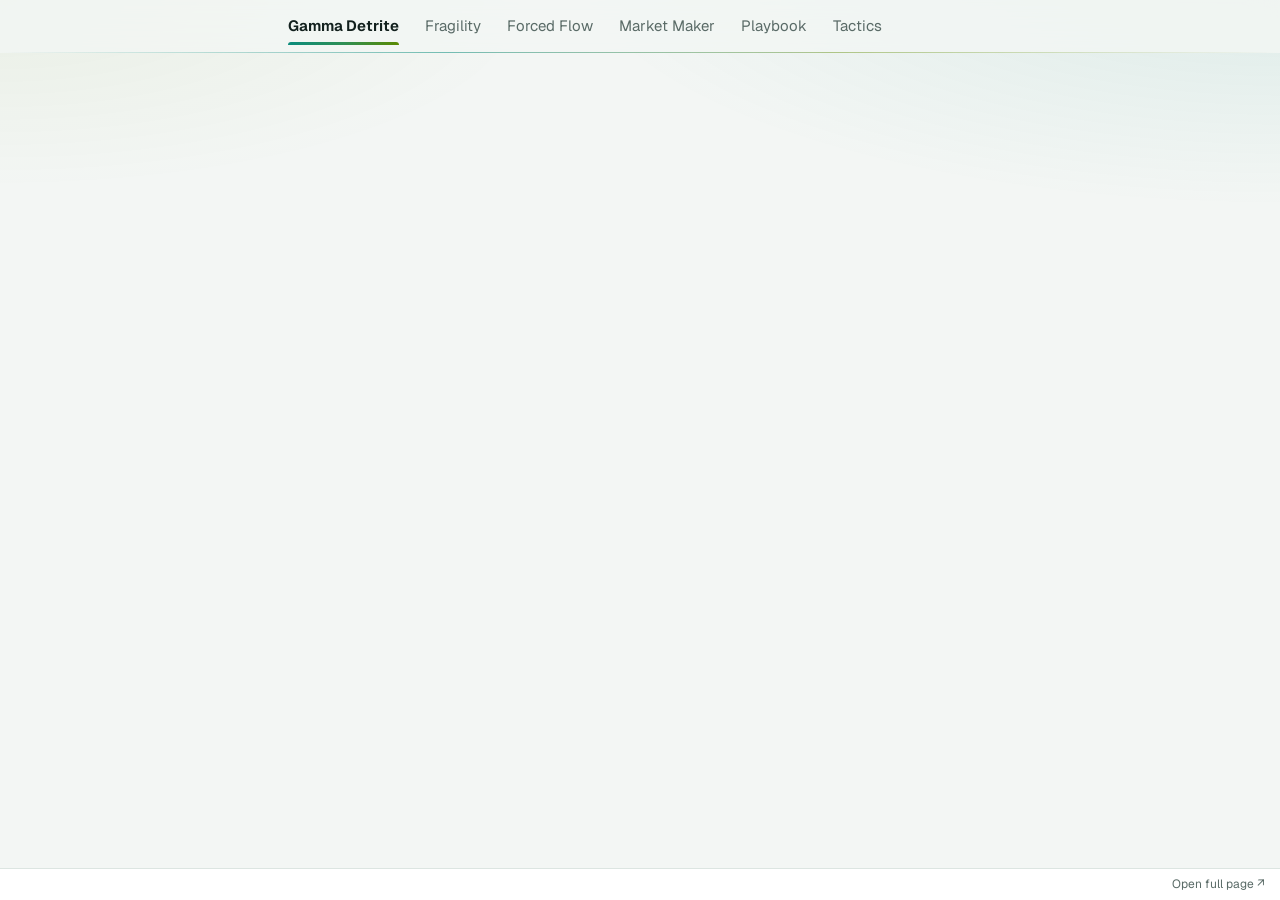
==== preview/index.html @ 047ede39 "Preview of the teal-to-lime look at /preview/ (live page unchanged) Co-Authored-By: Claude Opus 5.5 " ====
<!doctype html>
<html lang="en">
<head>
  <meta charset="utf-8">
  <meta name="viewport" content="width=device-width, initial-scale=1">
  <meta name="theme-color" content="#070b0c">
  <title>Fragility Score</title>
  <link rel="preconnect" href="https://fonts.googleapis.com">
  <link rel="preconnect" href="https://fonts.gstatic.com" crossorigin>
  <link rel="stylesheet" href="https://fonts.googleapis.com/css2?family=Geist:wght@400..800&display=swap">
  <link rel="stylesheet" href="assets/style.css?v=28">
</head>
<body>
  <header class="top">
    <nav class="tabs" id="tabs" aria-label="Tools"></nav>
  </header>
  <main id="view"></main>
  <script type="module" src="assets/app.js?v=28"></script>
</body>
</html>
---- preview/assets/style.css ----
:root {
  --bg: #070b0c;
  --card: #0e1415;
  --card-top: #121b1c;
  --line: #1d2a2b;
  --text: #e8f0ef;
  --muted: #8b9a9a;
  /* The look: teal fading into lime on near-black (owner's pick, Nov 2026).
     --accent is the teal end and marks selection, "ready" and "preferred". */
  --accent: #2cc9b5;
  --lime: #b4e33d;
  --grad: linear-gradient(110deg, #2cc9b5 0%, #5fd69a 50%, #b4e33d 100%);
  --halo: rgba(44, 201, 181, .13);
  --halo-2: rgba(180, 227, 61, .07);
  --shadow: rgba(0, 0, 0, .55);
  --calm: #2fa37a;
  --building: #d99a2b;
  --primed: #e0524f;
  --calm-soft: #17352b;
  --building-soft: #3a2e15;
  --primed-soft: #3d1c1c;
  /* Forced Flow: liquidation sides (validated for colour-blind separation)
     and gamma colours matching Gamma Detrite. */
  --liq-long: #c87d2a;
  --liq-short: #977ae6;
  --g-pos: #4fc3d9;
  --g-neg: #ec6f93;
  --flip: #f0b84a;
}

@media (prefers-color-scheme: light) {
  :root {
    --bg: #f3f6f4;
    --card: #ffffff;
    --card-top: #f8fbf9;
    --line: #dce5e1;
    --text: #12201d;
    --muted: #5a6b67;
    --accent: #0b8c7d;
    --lime: #5b8a00;
    --grad: linear-gradient(110deg, #0b8c7d 0%, #2f8f55 50%, #5b8a00 100%);
    --halo: rgba(11, 140, 125, .10);
    --halo-2: rgba(91, 138, 0, .06);
    --shadow: rgba(18, 40, 35, .12);
    --calm-soft: #dcf2e9;
    --building-soft: #f8ecd2;
    --primed-soft: #f9dcdb;
    --liq-long: #c26f1c;
    --liq-short: #8b6fd6;
    --g-pos: #0f8ea6;
    --g-neg: #c23a63;
    --flip: #9a6a00;
  }
}

* { box-sizing: border-box; }

body {
  margin: 0;
  background: var(--bg);
  color: var(--text);
  font: 15px/1.45 "Geist", -apple-system, BlinkMacSystemFont, "Segoe UI", Roboto, Helvetica, Arial, sans-serif;
  -webkit-text-size-adjust: 100%;
}

.top {
  position: sticky;
  top: 0;
  z-index: 5;
  background: var(--bg);
  border-bottom: 1px solid var(--line);
}

.tabs {
  display: flex;
  gap: 4px;
  max-width: 760px;
  margin: 0 auto;
  padding: 8px 16px;
  overflow-x: auto;
  -webkit-overflow-scrolling: touch;
}

.tabs a {
  flex: 0 0 auto;
  padding: 7px 12px;
  border-radius: 8px;
  color: var(--muted);
  text-decoration: none;
  white-space: nowrap;
}

.tabs a.active { background: var(--card); color: var(--text); font-weight: 600; }

.wrap { max-width: 760px; margin: 0 auto; padding: 16px; }
.pane[hidden] { display: none; }

.embed-frame { display: block; width: 100%; height: calc(var(--avail-h, 85vh) - 32px); border: 0; }
/* Slim bar under the frame so the link never covers the embedded page. */
.embed-bar {
  display: flex;
  align-items: center;
  justify-content: flex-end;
  height: 32px;
  padding: 0 16px;
  border-top: 1px solid var(--line);
  background: var(--card);
}
.embed-open { color: var(--muted); font-size: 12px; text-decoration: none; }

.card {
  background: var(--card);
  border: 1px solid var(--line);
  border-radius: 12px;
  padding: 16px;
  margin-top: 12px;
}

h2, h3 { margin: 0 0 10px; font-size: 16px; }

.row { display: flex; gap: 10px; align-items: center; }
.between { justify-content: space-between; }
.baseline { align-items: flex-start; }
.muted { color: var(--muted); }
.small { font-size: 13px; }
.label { color: var(--muted); font-size: 13px; text-transform: uppercase; letter-spacing: .04em; }
.label.small { margin-top: 14px; font-size: 11px; }

.btn {
  background: var(--card);
  color: var(--text);
  border: 1px solid var(--line);
  border-radius: 8px;
  padding: 8px 14px;
  font: inherit;
  cursor: pointer;
}
.btn:disabled { opacity: .6; }

.seg { display: inline-flex; background: var(--card); border: 1px solid var(--line); border-radius: 10px; padding: 3px; }
.seg button {
  background: none;
  border: 0;
  color: var(--muted);
  font: inherit;
  font-weight: 600;
  padding: 7px 14px;
  border-radius: 7px;
  cursor: pointer;
  display: inline-flex;
  align-items: center;
  gap: 6px;
}
.seg button.on { background: var(--bg); color: var(--text); }

.pill { font-size: 12px; padding: 1px 7px; border-radius: 999px; color: #fff; }
.pill.calm { background: var(--calm); }
.pill.building { background: var(--building); }
.pill.primed { background: var(--primed); }

.big { font-size: 56px; font-weight: 700; line-height: 1.05; font-variant-numeric: tabular-nums; }
.of { font-size: 18px; color: var(--muted); font-weight: 500; margin-left: 4px; }

.zone { font-size: 18px; font-weight: 700; padding: 6px 14px; border-radius: 10px; margin-top: 6px; }
.zone.calm { background: var(--calm-soft); color: var(--calm); }
.zone.building { background: var(--building-soft); color: var(--building); }
.zone.primed { background: var(--primed-soft); color: var(--primed); }

.gauge { position: relative; height: 26px; margin-top: 14px; }
.zones { display: flex; height: 100%; border-radius: 8px; overflow: hidden; }
.seg-zone { height: 100%; display: flex; align-items: center; justify-content: center; font-size: 11px; font-weight: 600; }
.seg-zone.calm { background: var(--calm-soft); color: var(--calm); }
.seg-zone.building { background: var(--building-soft); color: var(--building); }
.seg-zone.primed { background: var(--primed-soft); color: var(--primed); }
.marker {
  position: absolute;
  top: -5px;
  width: 4px;
  height: 36px;
  margin-left: -2px;
  background: var(--text);
  border-radius: 2px;
}

.stack { display: flex; height: 10px; margin-top: 6px; background: var(--line); border-radius: 5px; overflow: hidden; }
.stack div { height: 100%; }

.input { padding: 12px 0; border-top: 1px solid var(--line); }
.input:first-of-type { border-top: 0; padding-top: 0; }
.input.off { opacity: .55; }
.input .bar { height: 6px; background: var(--line); border-radius: 3px; margin: 8px 0 6px; overflow: hidden; }
.input .bar div { height: 100%; border-radius: 3px; }
.dot { display: inline-block; width: 10px; height: 10px; border-radius: 50%; margin-right: 8px; }
.pts { font-weight: 700; font-size: 18px; white-space: nowrap; font-variant-numeric: tabular-nums; }

.sources { list-style: none; padding: 0; margin: 0; columns: 2; }
.sources li { padding: 2px 0; break-inside: avoid; }
.ok { color: var(--calm); }
.bad { color: var(--primed); }

.banner {
  margin-top: 12px;
  padding: 10px 14px;
  border-radius: 10px;
  background: var(--building-soft);
  color: var(--text);
  border: 1px solid var(--building);
}

@media (max-width: 480px) {
  .big { font-size: 46px; }
  .sources { columns: 1; }
}

.chart { position: relative; margin: 6px 0 12px; touch-action: pan-y; }
.chart svg { display: block; }
.chart .band.calm { fill: var(--calm-soft); }
.chart .band.building { fill: var(--building-soft); }
.chart .band.primed { fill: var(--primed-soft); }
.chart .band-label { fill: var(--muted); font-size: 10px; font-weight: 600; }
.chart .axis { fill: var(--muted); font-size: 10px; }
.chart .line { fill: none; stroke: var(--text); stroke-width: 2; stroke-linejoin: round; stroke-linecap: round; }
.chart .dot { fill: var(--text); stroke: var(--card); stroke-width: 2; }
.chart .cross { stroke: var(--muted); stroke-width: 1; stroke-dasharray: 3 3; }
.chart .tip { min-height: 20px; margin-top: 4px; font-size: 13px; }

.stats { width: 100%; border-collapse: collapse; font-size: 13px; }
.stats th { text-align: left; font-weight: 600; color: var(--muted); padding: 4px 6px 6px 0; }
.stats td { padding: 6px 6px 6px 0; border-top: 1px solid var(--line); font-variant-numeric: tabular-nums; }

/* Forced Flow */
.mid-num { font-size: 30px; font-weight: 700; font-variant-numeric: tabular-nums; }
a.plain { color: inherit; text-decoration: none; }
h4 { margin: 10px 0 0; font-size: 14px; }
.two { display: flex; gap: 16px; }
.two > div { flex: 1 1 0; min-width: 0; }
.clusters { list-style: none; padding: 0; margin: 6px 0 0; }
.clusters li { padding: 8px 0; border-top: 1px solid var(--line); }
.tag { display: inline-block; margin-top: 4px; font-size: 12px; padding: 1px 7px; border-radius: 999px; border: 1px solid currentColor; }
.tag.neg { color: var(--g-neg); }
.tag.pos { color: var(--g-pos); }
.sw { display: inline-block; width: 10px; height: 10px; border-radius: 2px; margin-right: 6px; vertical-align: -1px; }
.legend { display: flex; flex-wrap: wrap; gap: 4px 14px; margin-bottom: 8px; color: var(--muted); }
.legend .ln { display: inline-block; width: 16px; margin-right: 6px; vertical-align: 3px; border-top: 2px solid var(--text); }
.legend .ln.dash { border-top: 2px dashed var(--flip); }
.ladder { touch-action: pan-y; }
.ladder svg { display: block; }
.ladder .axis { fill: var(--muted); font-size: 10px; }
.ladder .liq.long { fill: var(--liq-long); }
.ladder .liq.short { fill: var(--liq-short); }
.ladder .g.pos { fill: var(--g-pos); }
.ladder .g.neg { fill: var(--g-neg); }
.ladder .gz { stroke: var(--line); stroke-width: 1; }
.ladder .spot { stroke: var(--text); stroke-width: 2; }
.ladder .spot-label { fill: var(--text); font-size: 11px; font-weight: 700; }
.ladder .flip { stroke: var(--flip); stroke-width: 1.5; stroke-dasharray: 4 3; }
.ladder .flip-label { fill: var(--flip); font-size: 10px; font-weight: 600; }
.ladder .hl { fill: var(--text); opacity: .08; }
.readout { min-height: 20px; margin-top: 6px; }
details summary { cursor: pointer; }

@media (max-width: 480px) {
  .two { flex-direction: column; gap: 0; }
}

/* Forced Flow: plain-English reading. Left edge colour follows the risky direction. */
.verdict { --tone: var(--muted); }
.verdict.down { --tone: var(--liq-long); }
.verdict.up { --tone: var(--liq-short); }
.verdict.both { --tone: var(--primed); }
.verdict.calm { --tone: var(--g-pos); }
.verdict-head { margin: 4px 0 6px; font-size: 18px; font-weight: 650; line-height: 1.3; }
.verdict-urgency { margin: 0 0 8px; }
.verdict-lines { margin: 0 0 10px; padding-left: 18px; }
.verdict-lines li { margin: 3px 0; }
.verdict-action { margin: 0 0 8px; }

/* Market Maker: reading tones and the implied vs realized chart */
.verdict.win { --tone: var(--calm); }
.verdict.lose { --tone: var(--primed); }
.verdict.even { --tone: var(--accent); }
.verdict.steady { --tone: var(--calm); }
.verdict.watch { --tone: var(--building); }
.verdict.unstable { --tone: var(--primed); }
.o-steady { color: var(--calm); }
.o-watch { color: var(--building); }
.o-unstable { color: var(--primed); }
.chart .grid { stroke: var(--line); stroke-width: 1; }
.chart .gap { stroke: none; opacity: .28; }
.chart .gap.earn { fill: var(--calm); }
.chart .gap.lose { fill: var(--primed); }
.chart .vl { fill: none; stroke-width: 2; stroke-linejoin: round; }
.chart .vl.iv { stroke: var(--accent); }
.chart .vl.rv { stroke: var(--flip); }
.legend .ln.iv { border-top-color: var(--accent); }
.legend .ln.rv { border-top-color: var(--flip); }
.tiles { display: grid; grid-template-columns: repeat(3, 1fr); gap: 8px; margin-bottom: 12px; }
.tile { background: var(--bg); border-radius: 10px; padding: 10px; min-width: 0; }
.tile .label { font-size: 11px; }
.tile-num { font-size: 18px; font-weight: 700; margin: 2px 0; font-variant-numeric: tabular-nums; white-space: nowrap; }
.cash-in { color: var(--calm); }
.cash-out { color: var(--primed); }

/* Playbook: mode colours, decision cards, size inputs */
.pill.pb-primed { background: var(--primed); }
.pill.pb-building { background: var(--building); }
.pill.pb-accent { background: var(--accent); }
.pill.pb-calm { background: var(--calm); }
.pill.pb-muted { background: var(--muted); }
.verdict.pb-primed { --tone: var(--primed); }
.verdict.pb-building { --tone: var(--building); }
.verdict.pb-accent { --tone: var(--accent); }
.verdict.pb-calm { --tone: var(--calm); }
.verdict.pb-muted { --tone: var(--muted); }
.pb-h { margin: 18px 0 0; }
.pb-plan { --tone: var(--line); }
.pb-plan.down { --tone: var(--primed); }
.pb-plan.up { --tone: var(--calm); }
.pb-plan.both { --tone: var(--accent); }
.pb-plan.wait { --tone: var(--muted); }
.pb-plan:not(.pref) { opacity: .92; }
.pb-plan.pref { box-shadow: 0 0 0 1px var(--accent) inset; }
.pb-top { display: flex; justify-content: space-between; align-items: center; gap: 8px; flex-wrap: wrap; margin-bottom: 8px; }
.pb-top h3 { margin: 0; }
.pb-chips { display: flex; gap: 6px; flex-wrap: wrap; }
.chip { font-size: 12px; padding: 1px 8px; border-radius: 999px; border: 1px solid var(--line); color: var(--muted); white-space: nowrap; }
.chip.pref { border-color: var(--accent); color: var(--accent); font-weight: 600; }
.chip.trig { border-color: var(--building); color: var(--building); font-weight: 600; }
.pb-status { margin: 0 0 10px; color: var(--muted); }
.pb-dl { display: grid; grid-template-columns: max-content minmax(0, 1fr); gap: 7px 12px; margin: 0 0 6px; font-size: 14px; }
.pb-dl dt { color: var(--muted); }
.pb-dl dd { margin: 0; min-width: 0; }
.pb-tg { list-style: none; padding: 0; margin: 0; display: grid; gap: 6px; }
.num { font-variant-numeric: tabular-nums; }
.pb-calc { display: grid; grid-template-columns: 1fr 1fr; gap: 10px; margin-bottom: 8px; }
.pb-calc label { display: grid; gap: 4px; font-size: 12px; color: var(--muted); min-width: 0; }
.pb-calc input { width: 100%; font: inherit; font-size: 16px; padding: 8px; border-radius: 8px; border: 1px solid var(--line); background: var(--bg); color: var(--text); }

/* Tactics: GEX pivot + exhaustion */
.verdict.tc-short { --tone: var(--primed); }
.verdict.tc-long { --tone: var(--calm); }
.verdict.tc-build { --tone: var(--building); }
.verdict.tc-wait { --tone: var(--muted); }
.pill.tc-st-ready { background: var(--accent); }
.pill.tc-st-building { background: var(--building); }
.pill.tc-st-waiting, .pill.tc-st-none { background: var(--muted); }
.tc-checks { list-style: none; padding: 0; margin: 0 0 10px; display: grid; gap: 6px; }
.tc-checks li { display: grid; grid-template-columns: 18px minmax(0, 1fr); gap: 6px; }
.tc-ic { font-weight: 700; text-align: center; }
.tc-checks .ok .tc-ic { color: var(--calm); }
.tc-checks .no .tc-ic { color: var(--primed); }
.tc-checks .wait .tc-ic { color: var(--muted); }
.tc-green { color: var(--calm); }
.tc-red { color: var(--primed); }
.tc-steps { padding-left: 18px; display: grid; gap: 6px; }
.legend .ln.tc-pv { border-top: 2px dashed var(--g-pos); }
.legend .ln.tc-va { border-top: 2px dashed var(--liq-long); }
.legend .ln.tc-poc { border-top: 2px solid var(--flip); }
.legend .ln.tc-calls { border-top-color: var(--calm); }
.legend .ln.tc-puts { border-top-color: var(--primed); }
.legend .ln.tc-price { border-top-color: var(--muted); }
.chart .tc-row { stroke: var(--line); stroke-width: 1; stroke-dasharray: 1 4; }
.chart .tc-b { opacity: .55; }
.chart .tc-b.live { opacity: .95; }
.chart .tc-b.pos { fill: var(--g-pos); }
.chart .tc-b.neg { fill: var(--g-neg); }
.chart .tc-px { fill: none; stroke: var(--text); stroke-width: 1.6; stroke-linejoin: round; }
.chart .tc-pvband { fill: var(--g-pos); opacity: .12; }
.tc-pvl { stroke: var(--g-pos); stroke-width: 1.6; stroke-dasharray: 5 3; }
.tc-pvt, .tc-pvlt { fill: var(--g-pos); font-size: 10px; font-weight: 700; }
.chart .tc-now { fill: var(--text); }
.chart .tc-nowt { fill: var(--bg); font-size: 10px; font-weight: 700; }
.chart .tc-dc { fill: none; stroke: var(--calm); stroke-width: 2; }
.chart .tc-dp { fill: none; stroke: var(--primed); stroke-width: 2; }
.chart .tc-dpx { fill: none; stroke: var(--muted); stroke-width: 1; opacity: .7; }
.tc-scroll { overflow-x: auto; }
.tc-heat { border-collapse: collapse; width: 100%; font-size: 11px; font-variant-numeric: tabular-nums; }
.tc-heat th { color: var(--muted); font-weight: 600; padding: 3px 4px; text-align: right; white-space: nowrap; }
.tc-heat th:first-child, .tc-heat td.tc-k { text-align: left; }
.tc-heat td { padding: 3px 4px; text-align: right; border-top: 1px solid var(--line); white-space: nowrap; }
.tc-heat tr.tc-spot td { font-weight: 700; }
.tc-heat tr[data-pivot] td.tc-k { color: var(--g-pos); }
.tc-pvtag { font-size: 9px; font-weight: 700; color: var(--g-pos); text-transform: uppercase; }
.tc-fp { margin: 6px 0 10px; touch-action: pan-y; }
.tc-fp svg { display: block; }
.tc-fp .axis { fill: var(--muted); font-size: 9px; }
.tc-cell.pos { fill: var(--calm); }
.tc-cell.neg { fill: var(--primed); }
.tc-fpt { fill: var(--text); font-variant-numeric: tabular-nums; }
.tc-imb-s { fill: var(--primed); font-weight: 700; }
.tc-imb-b { fill: var(--calm); font-weight: 700; }
.tc-wick { stroke: var(--muted); stroke-width: 1; }
.tc-body.pos { fill: var(--calm); }
.tc-body.neg { fill: var(--primed); }
.tc-mk { font-size: 10px; }
.tc-mk.neg { fill: var(--primed); }
.tc-mk.pos { fill: var(--calm); }
.tc-delta { font-size: 10px; font-weight: 700; }
.tc-delta.pos { fill: var(--calm); }
.tc-delta.neg { fill: var(--primed); }
.tc-prof { fill: var(--liq-long); opacity: .35; }
.tc-prof.va { opacity: .7; }
.tc-val { stroke: var(--liq-long); stroke-width: 1.2; stroke-dasharray: 4 3; }
.tc-pocl { stroke: var(--flip); stroke-width: 1.2; }
.tc-spotl { stroke: var(--text); stroke-width: 1; stroke-dasharray: 1 2; opacity: .6; }
.tc-ll { font-size: 9px; font-weight: 700; }
.tc-valt { fill: var(--liq-long); }
.tc-poclt { fill: var(--flip); }
.tc-dec { --tone: var(--muted); }
.tc-dec.sell { --tone: var(--primed); box-shadow: 0 0 0 1px var(--primed) inset; }
.tc-dec-top { display: grid; grid-template-columns: auto minmax(0, 1fr); gap: 12px; align-items: center; margin-bottom: 10px; }
.tc-dec-badge { font-size: 22px; font-weight: 800; letter-spacing: .04em; padding: 6px 12px; border-radius: 10px; color: #fff; background: var(--muted); }
.tc-dec.sell .tc-dec-badge { background: var(--primed); }
.tc-dec.buy { --tone: var(--calm); box-shadow: 0 0 0 1px var(--calm) inset; }
.tc-dec.buy .tc-dec-badge { background: var(--calm); }
.tc-dec-head { margin: 2px 0 0; font-size: 16px; font-weight: 650; line-height: 1.3; }

/* ---- Look: teal fading into lime (owner's request, Nov 2026) ----
   Gradients only where they mean something: the score, the active tab, the
   selected coin and the gauge. Card tones fade in from the corner instead of
   a thick side stripe. Charts and state colours are unchanged. */
html { color-scheme: dark light; accent-color: var(--accent); scrollbar-color: var(--line) transparent; }
::selection { background: color-mix(in srgb, var(--accent) 35%, transparent); color: var(--text); }
:focus-visible { outline: 2px solid var(--accent); outline-offset: 2px; border-radius: 6px; }

body::before {
  content: "";
  position: fixed;
  inset: 0;
  z-index: -1;
  pointer-events: none;
  background:
    radial-gradient(80% 40% at 100% -5%, var(--halo), transparent 70%),
    radial-gradient(60% 30% at 0% 0%, var(--halo-2), transparent 70%);
}

.top {
  background: color-mix(in srgb, var(--bg) 85%, transparent);
  -webkit-backdrop-filter: blur(14px);
  backdrop-filter: blur(14px);
  border-bottom: 0;
}
.top::after {
  content: "";
  display: block;
  height: 1px;
  background: linear-gradient(90deg, transparent, color-mix(in srgb, var(--accent) 55%, transparent) 35%, color-mix(in srgb, var(--lime) 45%, transparent) 65%, transparent);
}
.tabs { gap: 2px; }
.tabs a { position: relative; transition: color .18s ease-out; }
.tabs a:hover { color: var(--text); }
.tabs a.active { background: none; color: var(--text); font-weight: 650; }
.tabs a.active::after {
  content: "";
  position: absolute;
  left: 12px;
  right: 12px;
  bottom: -1px;
  height: 3px;
  border-radius: 3px 3px 0 0;
  background: var(--grad);
}

.card {
  background: linear-gradient(180deg, var(--card-top), var(--card) 160px);
  border-color: var(--line);
  border-radius: 16px;
  box-shadow: 0 1px 0 rgba(255, 255, 255, .03) inset, 0 8px 24px -12px var(--shadow);
}
h2, h3 { letter-spacing: -.01em; }

/* Tone fades in from the top-left corner (replaces the 4px side stripe). */
.verdict, .pb-plan, .tc-dec {
  border-left: 1px solid color-mix(in srgb, var(--tone) 45%, var(--line));
  border-color: color-mix(in srgb, var(--tone) 45%, var(--line));
  background:
    radial-gradient(120% 90% at 0% 0%, color-mix(in srgb, var(--tone) 20%, transparent), transparent 65%),
    var(--card);
}
.verdict-head, .tc-dec-head { letter-spacing: -.015em; }

/* Signature: the score fades teal into lime. */
.big {
  background-image: var(--grad);
  -webkit-background-clip: text;
  background-clip: text;
  color: transparent;
  letter-spacing: -.035em;
}
.big .of { -webkit-text-fill-color: var(--muted); letter-spacing: 0; }
.mid-num { letter-spacing: -.02em; }
.label { color: color-mix(in srgb, var(--accent) 30%, var(--muted)); letter-spacing: .06em; }

.zone { border: 1px solid color-mix(in srgb, currentColor 30%, transparent); }
.zone.calm { background: linear-gradient(135deg, color-mix(in srgb, var(--calm) 26%, var(--card)), var(--calm-soft)); }
.zone.building { background: linear-gradient(135deg, color-mix(in srgb, var(--building) 26%, var(--card)), var(--building-soft)); }
.zone.primed { background: linear-gradient(135deg, color-mix(in srgb, var(--primed) 26%, var(--card)), var(--primed-soft)); }
.pill { font-weight: 600; background-image: linear-gradient(135deg, rgba(255, 255, 255, .22), rgba(255, 255, 255, 0) 70%); }

/* Gauge: one blended strip, green fading through amber into red. */
.zones {
  background: linear-gradient(90deg, var(--calm-soft) 0%, color-mix(in srgb, var(--calm) 32%, var(--calm-soft)) 26%,
    color-mix(in srgb, var(--building) 36%, var(--building-soft)) 47%, color-mix(in srgb, var(--primed) 30%, var(--primed-soft)) 72%,
    color-mix(in srgb, var(--primed) 50%, var(--primed-soft)) 100%);
}
.seg-zone.calm, .seg-zone.building, .seg-zone.primed { background: none; }
.marker { background: var(--text); box-shadow: 0 2px 6px var(--shadow); }

/* Score bars: each colour fades lighter toward its end. */
.stack div, .input .bar div { position: relative; }
.stack div::after, .input .bar div::after {
  content: "";
  position: absolute;
  inset: 0;
  background: linear-gradient(90deg, rgba(255, 255, 255, 0), rgba(255, 255, 255, .32));
}

/* Controls */
.btn, .seg { background: var(--card); border-color: var(--line); border-radius: 12px; }
.btn { transition: border-color .18s ease-out, background-color .18s ease-out; }
.btn:hover:not(:disabled) { border-color: color-mix(in srgb, var(--accent) 50%, var(--line)); }
.btn:active:not(:disabled) { background: var(--card-top); }
.seg button { border-radius: 9px; transition: color .18s ease-out; }
.seg button:hover { color: var(--text); }
.seg button.on {
  background: linear-gradient(110deg, color-mix(in srgb, var(--accent) 24%, var(--card)), color-mix(in srgb, var(--lime) 16%, var(--card)));
  color: var(--text);
}
.tile { border: 1px solid var(--line); background: linear-gradient(160deg, color-mix(in srgb, var(--accent) 7%, var(--bg)), var(--bg)); }
.pb-calc input:focus { border-color: var(--accent); outline: none; box-shadow: 0 0 0 3px color-mix(in srgb, var(--accent) 22%, transparent); }

/* Tactics decision badge: HOLD grey, SELL red into pink, BUY green into lime. */
.tc-dec-badge { background: linear-gradient(135deg, #9aa7a6, #5d6968); }
.tc-dec.sell .tc-dec-badge { background: linear-gradient(135deg, #ff6b5c, #d6246e); box-shadow: 0 6px 16px -6px #e0524f; }
.tc-dec.buy .tc-dec-badge { background: linear-gradient(135deg, #22b07d, #8fd13a); box-shadow: 0 6px 16px -6px #2fa37a; }
.embed-bar { background: var(--card); }
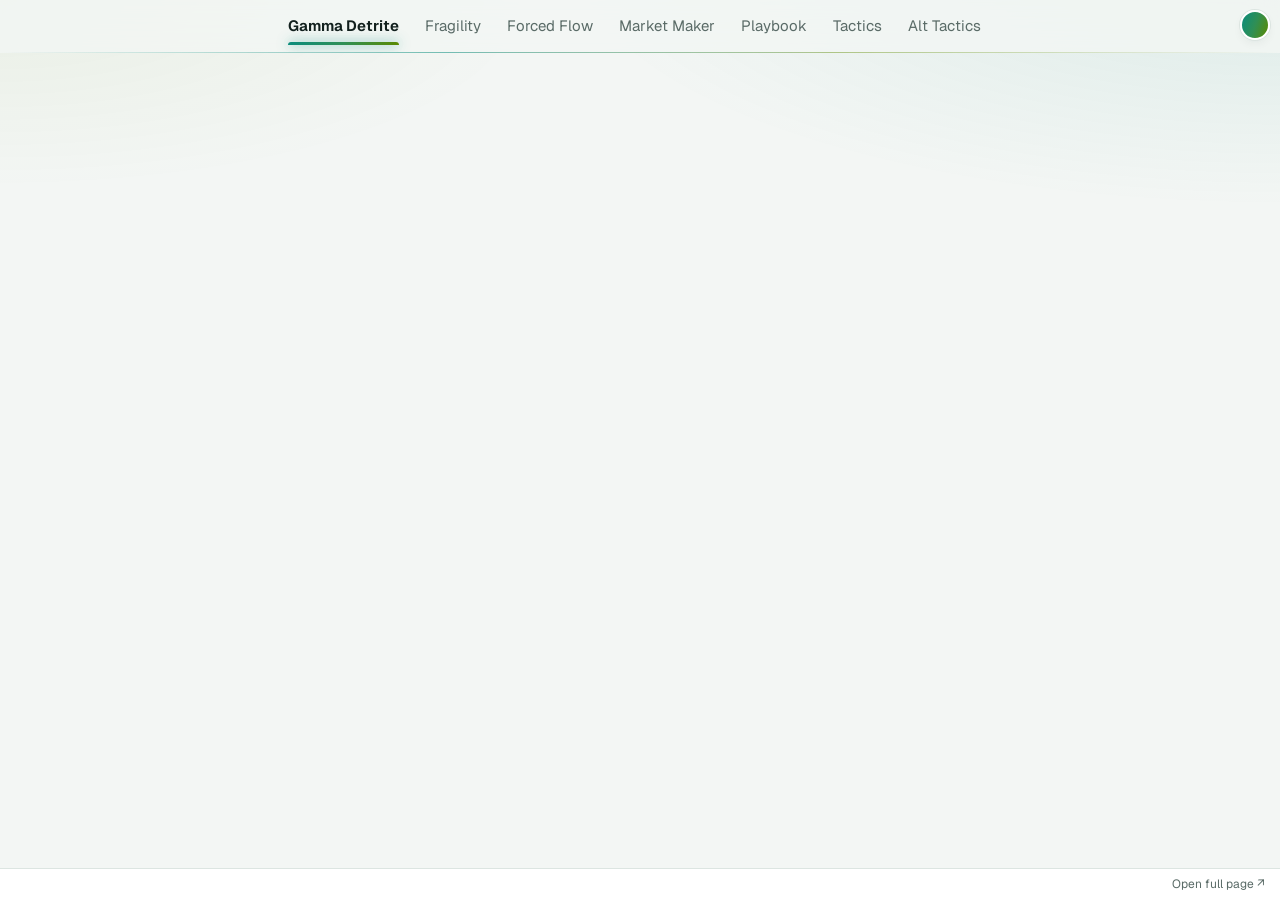
==== commit 4b74f945: "Preview: Alt Tactics sells only after a buy reached its target Co-Authored-By: Claude Opus 5.5 <nore" ====
--- a/preview/index.html
+++ b/preview/index.html
@@ -4,17 +4,77 @@
   <meta charset="utf-8">
   <meta name="viewport" content="width=device-width, initial-scale=1">
   <meta name="theme-color" content="#070b0c">
+  <script>
+    // Saved colour style (teal / fire / moon); shared with Gamma Detrite (same site address).
+    try { var lk = localStorage.getItem('look'); if (lk === 'fire' || lk === 'moon') document.documentElement.setAttribute('data-look', lk); } catch (e) {}
+  </script>
   <title>Fragility Score</title>
   <link rel="preconnect" href="https://fonts.googleapis.com">
   <link rel="preconnect" href="https://fonts.gstatic.com" crossorigin>
-  <link rel="stylesheet" href="https://fonts.googleapis.com/css2?family=Geist:wght@400..800&display=swap">
-  <link rel="stylesheet" href="assets/style.css?v=28">
+  <link rel="stylesheet" href="https://fonts.googleapis.com/css2?family=Dela+Gothic+One&family=Geist:wght@400..800&display=swap">
+  <link rel="stylesheet" href="assets/style.css?v=38">
+  <script>
+    // Every module gets the same ?v= as the page, so a phone can never mix a new
+    // file with an old cached one (that broke four tabs once, Nov 2026). The
+    // version is read from the style.css link above. Keep this list in step with
+    // tools/ and shared/; `node test/importmap.mjs` checks it.
+    (function () {
+      var link = document.querySelector('link[href*="assets/style.css"]');
+      var v = (link && /[?&]v=([^&]+)/.exec(link.getAttribute('href')) || [])[1];
+      if (!v || !HTMLScriptElement.supports || !HTMLScriptElement.supports('importmap')) return;
+      var files = [
+        'shared/gamma.js',
+        'shared/head.js',
+        'shared/http.js',
+        'shared/levels.js',
+        'shared/sources/binance.js',
+        'shared/sources/bybit.js',
+        'shared/sources/deribit.js',
+        'shared/sources/gate.js',
+        'shared/sources/okx.js',
+        'shared/storage.js',
+        'tools/alt-tactics/collect.js',
+        'tools/alt-tactics/config.js',
+        'tools/alt-tactics/model.js',
+        'tools/embed.js',
+        'tools/forced-flow/collect.js',
+        'tools/forced-flow/config.js',
+        'tools/forced-flow/model.js',
+        'tools/forced-flow/read.js',
+        'tools/fragility/alerts.js',
+        'tools/fragility/collect.js',
+        'tools/fragility/config.js',
+        'tools/fragility/history.js',
+        'tools/fragility/score.js',
+        'tools/market-maker/collect.js',
+        'tools/market-maker/config.js',
+        'tools/market-maker/model.js',
+        'tools/market-maker/read.js',
+        'tools/playbook/collect.js',
+        'tools/playbook/config.js',
+        'tools/playbook/plan.js',
+        'tools/tactics/collect.js',
+        'tools/tactics/config.js',
+        'tools/tactics/model.js',
+        'tools/tactics/read.js',
+        'tools/tactics/sources.js',
+      ];
+      var map = {};
+      files.forEach(function (p) { map[new URL(p, document.baseURI).href] = new URL(p + '?v=' + v, document.baseURI).href; });
+      var s = document.createElement('script');
+      s.type = 'importmap';
+      s.textContent = JSON.stringify({ imports: map });
+      document.head.appendChild(s);
+    })();
+  </script>
 </head>
 <body>
   <header class="top">
     <nav class="tabs" id="tabs" aria-label="Tools"></nav>
+    <button class="look-btn" id="look-btn" type="button" aria-label="Colour style" aria-haspopup="true" aria-expanded="false"></button>
+    <div class="look-menu" id="look-menu" role="menu" hidden></div>
   </header>
   <main id="view"></main>
-  <script type="module" src="assets/app.js?v=28"></script>
+  <script type="module" src="assets/app.js?v=38"></script>
 </body>
 </html>
--- a/preview/assets/style.css
+++ b/preview/assets/style.css
@@ -534,3 +534,262 @@
 .tc-dec.sell .tc-dec-badge { background: linear-gradient(135deg, #ff6b5c, #d6246e); box-shadow: 0 6px 16px -6px #e0524f; }
 .tc-dec.buy .tc-dec-badge { background: linear-gradient(135deg, #22b07d, #8fd13a); box-shadow: 0 6px 16px -6px #2fa37a; }
 .embed-bar { background: var(--card); }
+
+/* Titles: Dela Gothic One, heavy and wide like a poster (owner's pick, Nov 2026).
+   Only headlines, section titles, the big numbers and the decision badge; body
+   text, labels and tables stay in Geist so small print is easy to read.
+   Dela has one weight, so never let the browser fake a bold. */
+.verdict-head, .tc-dec-head, h2, h3, .big, .mid-num, .tc-dec-badge {
+  font-family: "Dela Gothic One", "Geist", sans-serif;
+  font-weight: 400;
+  font-synthesis: none;
+  text-transform: uppercase;
+  letter-spacing: .005em;
+}
+.verdict-head { font-size: 19px; line-height: 1.2; }
+.tc-dec-head { font-size: 16px; line-height: 1.25; }
+h2, h3 { font-size: 15px; line-height: 1.3; }
+.big { letter-spacing: -.01em; }
+.big .of { font-family: "Geist", sans-serif; font-weight: 500; text-transform: none; }
+.tc-dec-badge { font-size: 21px; letter-spacing: .02em; }
+/* Short title in Dela, details under it in normal text (shared/head.js). */
+.verdict-head { font-size: 23px; line-height: 1.1; margin: 6px 0 4px; }
+.verdict-sub { margin: 0 0 10px; font-size: 16px; font-weight: 600; line-height: 1.35; }
+.tc-dec-head { font-size: 17px; line-height: 1.2; }
+
+/* Tab bar: short names on phones so all six fit; fade an edge only when more tabs hide there. */
+.tabs .t-short { display: none; }
+@media (max-width: 600px) {
+  .tabs { gap: 0; padding: 8px 10px; justify-content: space-between; }
+  .tabs a { padding: 7px 8px; font-size: 14.5px; }
+  .tabs a.active::after { left: 8px; right: 8px; }
+  .tabs .t-full { display: none; }
+  .tabs .t-short { display: inline; }
+}
+.tabs.more-right { -webkit-mask-image: linear-gradient(90deg, #000 85%, transparent); mask-image: linear-gradient(90deg, #000 85%, transparent); }
+.tabs.more-left { -webkit-mask-image: linear-gradient(90deg, transparent, #000 15%); mask-image: linear-gradient(90deg, transparent, #000 15%); }
+.tabs.more-left.more-right { -webkit-mask-image: linear-gradient(90deg, transparent, #000 15%, #000 85%, transparent); mask-image: linear-gradient(90deg, transparent, #000 15%, #000 85%, transparent); }
+@media (max-width: 380px) {
+  .tabs { padding: 8px 6px; }
+  .tabs a { padding: 7px 6px; font-size: 14px; }
+  .tabs a.active::after { left: 6px; right: 6px; }
+}
+
+/* ---- Colour styles (switcher in the top-right corner, asked for Nov 2026) ----
+   Teal & lime is the default (:root above). Fire and Blue moonlight swap only the
+   look tokens; state colours (calm / building / primed) and chart colours keep
+   their meaning in every style. */
+:root[data-look="fire"] {
+  --bg: #0b0706; --card: #140d0b; --card-top: #1d130f; --line: #2e1f18;
+  --text: #f7ede7; --muted: #a8968c;
+  --accent: #ff8a3d; --lime: #f0304e;
+  --grad: linear-gradient(110deg, #ffd166 0%, #ff8a3d 45%, #f0304e 100%);
+  --halo: rgba(255, 122, 47, .17); --halo-2: rgba(240, 48, 78, .09); --shadow: rgba(0, 0, 0, .6);
+}
+:root[data-look="moon"] {
+  --bg: #05070e; --card: #0b0f1c; --card-top: #11172b; --line: #1c2442;
+  --text: #ebefff; --muted: #8f99ba;
+  --accent: #8fb0ff; --lime: #5468ff;
+  --grad: linear-gradient(110deg, #ffffff 0%, #c3d4ff 35%, #7f9cff 70%, #5468ff 100%);
+  --halo: rgba(95, 125, 255, .19); --halo-2: rgba(195, 212, 255, .06); --shadow: rgba(0, 0, 0, .6);
+}
+@media (prefers-color-scheme: light) {
+  :root[data-look="fire"] {
+    --bg: #fbf5f1; --card: #ffffff; --card-top: #fffaf6; --line: #f0e0d6;
+    --text: #25140d; --muted: #7a6358;
+    --accent: #c2410c; --lime: #be123c;
+    --grad: linear-gradient(110deg, #d97706 0%, #ea580c 45%, #be123c 100%);
+    --halo: rgba(234, 88, 12, .11); --halo-2: rgba(190, 18, 60, .06); --shadow: rgba(60, 25, 10, .12);
+  }
+  :root[data-look="moon"] {
+    --bg: #f2f4fb; --card: #ffffff; --card-top: #f7f8ff; --line: #dde2f2;
+    --text: #10162b; --muted: #5b6584;
+    --accent: #3451d1; --lime: #1e2f99;
+    --grad: linear-gradient(110deg, #1e2f99 0%, #3451d1 50%, #6f8dff 100%);
+    --halo: rgba(52, 81, 209, .11); --halo-2: rgba(111, 141, 255, .06); --shadow: rgba(16, 22, 43, .12);
+  }
+}
+
+/* Switcher: a round swatch of the current style, menu drops from the corner. */
+.look-btn {
+  position: absolute;
+  top: 50%;
+  right: 10px;
+  width: 30px;
+  height: 30px;
+  margin-top: -16px;
+  border-radius: 50%;
+  border: 2px solid var(--card);
+  background: var(--grad);
+  box-shadow: 0 0 0 1px var(--line), 0 4px 12px -4px var(--shadow);
+  cursor: pointer;
+  padding: 0;
+}
+.look-btn:active { transform: scale(.94); }
+.look-menu {
+  position: fixed;
+  top: 52px;
+  right: 8px;
+  z-index: 20;
+  min-width: 190px;
+  padding: 6px;
+  border-radius: 14px;
+  background: var(--card);
+  border: 1px solid var(--line);
+  box-shadow: 0 16px 40px -12px var(--shadow);
+}
+.look-menu[hidden] { display: none; }
+.look-title { padding: 6px 10px 4px; font-size: 11px; color: var(--muted); text-transform: uppercase; letter-spacing: .06em; }
+.look-menu button {
+  display: flex;
+  align-items: center;
+  gap: 10px;
+  width: 100%;
+  padding: 10px;
+  border: 0;
+  border-radius: 10px;
+  background: none;
+  color: var(--text);
+  font: inherit;
+  font-weight: 600;
+  text-align: left;
+  cursor: pointer;
+}
+.look-menu button:hover { background: var(--card-top); }
+.look-menu button[aria-checked="true"] { background: color-mix(in srgb, var(--accent) 16%, var(--card)); }
+.look-menu button[aria-checked="true"]::after { content: "✓"; margin-left: auto; color: var(--accent); }
+.look-sw { width: 22px; height: 22px; border-radius: 50%; flex: none; }
+.look-sw[data-look="teal"] { background: linear-gradient(110deg, #2cc9b5, #5fd69a, #b4e33d); }
+.look-sw[data-look="fire"] { background: linear-gradient(110deg, #ffd166, #ff8a3d, #f0304e); }
+.look-sw[data-look="moon"] { background: linear-gradient(110deg, #ffffff, #c3d4ff, #7f9cff, #5468ff); }
+
+/* Leave room for the switcher at the right end of the tab bar. */
+.tabs { padding-right: 52px; }
+@media (max-width: 600px) {
+  .tabs { padding: 8px 46px 8px 6px; }
+  .tabs a { padding: 7px 7px; }
+  .tabs a.active::after { left: 7px; right: 7px; }
+}
+@media (max-width: 380px) {
+  .tabs { padding: 8px 42px 8px 2px; }
+  .tabs a { padding: 7px 5px; font-size: 14px; }
+  .tabs a.active::after { left: 5px; right: 5px; }
+  .look-btn { right: 7px; width: 28px; height: 28px; margin-top: -15px; }
+}
+
+/* ---- Motion (asked Nov 2026): quick, and only where something changes ----
+   One gliding underline for the active tab (moved by assets/app.js), a press
+   squeeze on every control, the style menu pops from its corner, and a style
+   change cross-fades. All off when the phone asks for reduced motion. */
+.tabs { position: relative; }
+.tabs a.active::after { display: none; }
+.tab-ink {
+  position: absolute;
+  left: 0;
+  top: 0;
+  height: 3px;
+  border-radius: 3px 3px 0 0;
+  background: var(--grad);
+  opacity: 0;
+  pointer-events: none;
+  will-change: transform, width;
+  transition: transform .32s cubic-bezier(.16, 1, .3, 1), width .32s cubic-bezier(.16, 1, .3, 1);
+}
+@media (prefers-reduced-motion: no-preference) {
+  .btn, .seg button, .tabs a, .look-menu button, .look-btn, .chip, summary {
+    transition: transform .14s cubic-bezier(.16, 1, .3, 1), color .18s ease-out, background-color .18s ease-out, border-color .18s ease-out;
+  }
+  .btn:active:not(:disabled), .seg button:active, .tabs a:active, .look-menu button:active { transform: scale(.95); }
+  .look-btn:active { transform: scale(.88); }
+  .look-menu:not([hidden]) { animation: look-in .2s cubic-bezier(.16, 1, .3, 1); transform-origin: calc(100% - 20px) -8px; }
+  @keyframes look-in { from { opacity: 0; transform: translateY(-6px) scale(.94); } }
+  details[open] > :not(summary) { animation: open-in .22s cubic-bezier(.16, 1, .3, 1); }
+  @keyframes open-in { from { opacity: 0; transform: translateY(-4px); } }
+  ::view-transition-old(root), ::view-transition-new(root) { animation-duration: .38s; animation-timing-function: ease-out; }
+}
+/* Motion, more noticeable (owner: "I didn't notice anything"). */
+.tab-ink {
+  transition: transform .5s cubic-bezier(.34, 1.45, .64, 1), width .5s cubic-bezier(.34, 1.45, .64, 1);
+  box-shadow: 0 0 12px color-mix(in srgb, var(--accent) 70%, transparent);
+}
+@media (prefers-reduced-motion: no-preference) {
+  .tabs a.active { animation: tab-pop .38s cubic-bezier(.34, 1.56, .64, 1); }
+  @keyframes tab-pop { 40% { transform: scale(1.1); } }
+  .btn:active:not(:disabled), .seg button:active, .tabs a:active, .look-menu button:active { transform: scale(.91); }
+  .look-btn:active { transform: scale(.8); }
+  .look-menu:not([hidden]) { animation: look-in .28s cubic-bezier(.34, 1.4, .64, 1); }
+  @keyframes look-in { from { opacity: 0; transform: translateY(-10px) scale(.85); } }
+  ::view-transition-old(root), ::view-transition-new(root) { animation: none; mix-blend-mode: normal; }
+}
+
+/* Reading-card bullets folded under "Details" (asked Nov 2026). */
+details.more { margin: 2px 0 10px; }
+details.more > summary {
+  list-style: none;
+  display: inline-flex;
+  align-items: center;
+  gap: 8px;
+  min-height: 36px;
+  padding: 6px 12px;
+  border-radius: 999px;
+  border: 1px solid color-mix(in srgb, var(--accent) 35%, var(--line));
+  background: color-mix(in srgb, var(--accent) 9%, transparent);
+  color: var(--accent);
+  font-size: 13px;
+  font-weight: 650;
+}
+details.more > summary::-webkit-details-marker { display: none; }
+details.more .chev {
+  width: 7px; height: 7px;
+  border-right: 2px solid currentColor; border-bottom: 2px solid currentColor;
+  transform: translateY(-2px) rotate(45deg);
+  transition: transform .25s cubic-bezier(.16, 1, .3, 1);
+}
+details.more[open] .chev { transform: translateY(1px) rotate(-135deg); }
+details.more > ul { margin-top: 10px; }
+
+/* Tactics decision card: both sides at once (SELL above, BUY below). */
+.tc-side { border-top: 1px solid var(--line); padding: 10px 0 4px; }
+.tc-side:first-of-type { margin-top: 4px; }
+.tc-side-top { display: flex; align-items: center; gap: 8px; flex-wrap: wrap; min-height: 32px; }
+.tc-side-word { font-family: "Dela Gothic One", "Geist", sans-serif; font-weight: 400; font-synthesis: none; font-size: 14px; letter-spacing: .02em; }
+.tc-side.sell .tc-side-word { color: var(--primed); }
+.tc-side.buy .tc-side-word { color: var(--calm); }
+.tc-dots { display: inline-flex; gap: 4px; margin-left: auto; }
+.tc-dots i { width: 9px; height: 9px; border-radius: 50%; background: var(--line); }
+.tc-side.sell .tc-dots i.on { background: var(--primed); }
+.tc-side.buy .tc-dots i.on { background: var(--calm); }
+.tc-side-n { min-width: 30px; text-align: right; }
+.tc-side.empty .tc-side-top span { flex: 1 1 200px; }
+.tc-side .tc-checks { margin: 8px 0 6px; }
+details.tc-fold > summary { list-style: none; cursor: pointer; }
+details.tc-fold > summary::-webkit-details-marker { display: none; }
+details.tc-fold .chev { width: 7px; height: 7px; border-right: 2px solid var(--muted); border-bottom: 2px solid var(--muted); transform: translateY(-2px) rotate(45deg); transition: transform .25s cubic-bezier(.16, 1, .3, 1); }
+details.tc-fold[open] .chev { transform: translateY(1px) rotate(-135deg); }
+
+/* Alt Tactics: the owner's own method on the huge gamma levels. */
+.tc-dec.watch .tc-dec-badge { background: linear-gradient(135deg, #f0b84a, #d9822b); box-shadow: 0 6px 16px -6px #d99a2b; }
+.tc-dec.watch { --tone: var(--building); }
+.al-meter { position: relative; height: 10px; border-radius: 5px; background: var(--line); margin: 4px 0 10px; }
+.al-meter i { position: absolute; left: 0; top: 0; bottom: 0; border-radius: 5px; background: var(--grad); }
+.al-meter b { position: absolute; top: -4px; bottom: -4px; width: 2px; margin-left: -1px; background: var(--text); opacity: .7; }
+.al-bar { display: inline-block; width: 56px; height: 8px; border-radius: 4px; background: var(--line); vertical-align: middle; overflow: hidden; }
+.al-bar i { display: block; height: 100%; background: var(--grad); }
+.al-levels td { vertical-align: middle; }
+.al-levels tr.al-near td { background: color-mix(in srgb, var(--accent) 10%, transparent); }
+.chart .al-lv { stroke: var(--accent); stroke-width: 1; stroke-dasharray: 5 4; opacity: .8; }
+.chart .al-lvt { fill: var(--accent); font-size: 10px; font-weight: 700; }
+.chart .al-px { fill: none; stroke: var(--text); stroke-width: 1.5; stroke-linejoin: round; }
+.chart .al-low { fill: var(--primed); stroke: var(--card); stroke-width: 1.5; }
+.chart .al-buy { fill: var(--calm); }
+.legend .ln.al-lvl { border-top: 2px dashed var(--accent); }
+.legend .dot.al-lowdot { background: var(--primed); width: 8px; height: 8px; margin-right: 6px; }
+.legend .al-tri { display: inline-block; width: 0; height: 0; border-left: 5px solid transparent; border-right: 5px solid transparent; border-bottom: 8px solid var(--calm); margin-right: 6px; }
+/* Seven tabs (Alt Tactics added): a little tighter so they still fit at 360–390px. */
+@media (max-width: 600px) { .tabs a { padding: 7px 4px; font-size: 14px; } }
+@media (max-width: 380px) { .tabs a { padding: 7px 3px; font-size: 13.5px; } }
+.chart .al-stop { stroke: var(--primed); stroke-width: 1; stroke-dasharray: 2 3; }
+.chart .al-stopt { fill: var(--primed); font-size: 10px; font-weight: 700; }
+.chart .al-sell { fill: var(--primed); }
+.legend .al-tri.dn { border-bottom: 0; border-top: 8px solid var(--primed); }
+.al-warn { padding: 8px 10px; border-radius: 10px; background: color-mix(in srgb, var(--building) 14%, transparent); border: 1px solid color-mix(in srgb, var(--building) 40%, var(--line)); }
